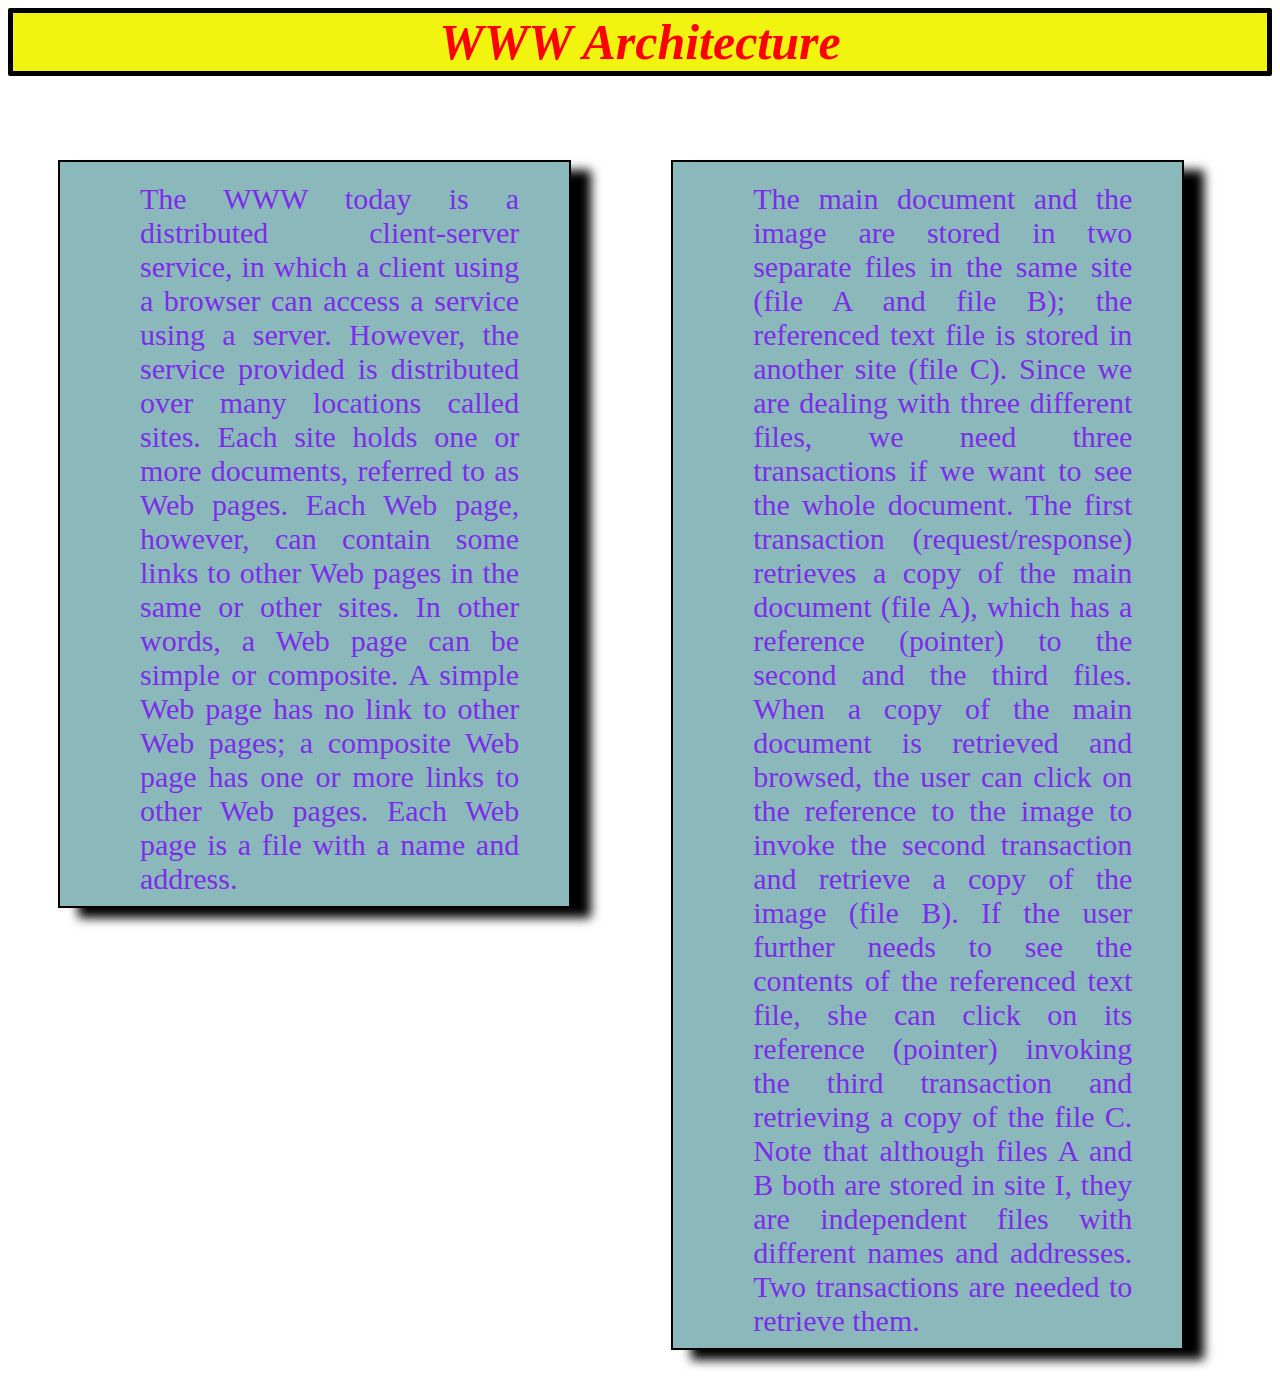
==== Question17.html @ db771630 "Add files via upload" ====
<html>
	<head>
	<style>
		p {
			width:30%;
			
			padding:20px 50px 10px 80px;
			margin:50px;
			font-size:30px;
			color:rgb(124, 45, 234);
		
			text-align:justify;
			box-shadow:20px 10px 10px black;
			float:left;
            background-color: rgb(139, 185, 187);
            border: solid 2px black;
			

			}
	body{
        background-image: url("images/3.jpeg");
        background-size: 100% 100%;
    }
		

		
		
		
            h1{
                font-style: italic;
                color: rgb(255, 0, 0);
                font-size: 50px;
                background-color: rgb(240, 244, 14);
                border-radius: 2px;
                border: solid 5px black;
            }
	</style>
	</head>
	<body>
		<h1 align="center">
			WWW Architecture
		</h1>
		<p>

		The WWW today is a distributed client-server service, in which a client using a
browser can access a service using a server. However, the service provided is distributed
over many locations called sites. Each site holds one or more documents, referred
to as Web pages. Each Web page, however, can contain some links to other Web pages
in the same or other sites. In other words, a Web page can be simple or composite. A
simple Web page has no link to other Web pages; a composite Web page has one or
more links to other Web pages. Each Web page is a file with a name and address.

		</p>

		<p>
		The main document and the image are stored in two separate files in the same site (file A
and file B); the referenced text file is stored in another site (file C). Since we are dealing with
three different files, we need three transactions if we want to see the whole document. The first
transaction (request/response) retrieves a copy of the main document (file A), which has a reference
(pointer) to the second and the third files. When a copy of the main document is
retrieved and browsed, the user can click on the reference to the image to invoke the second
transaction and retrieve a copy of the image (file B). If the user further needs to see the contents
of the referenced text file, she can click on its reference (pointer) invoking the third transaction
and retrieving a copy of the file C. Note that although files A and B both are stored in site I,
they are independent files with different names and addresses. Two transactions are needed to
retrieve them.
		</p>


	</body>
</html>
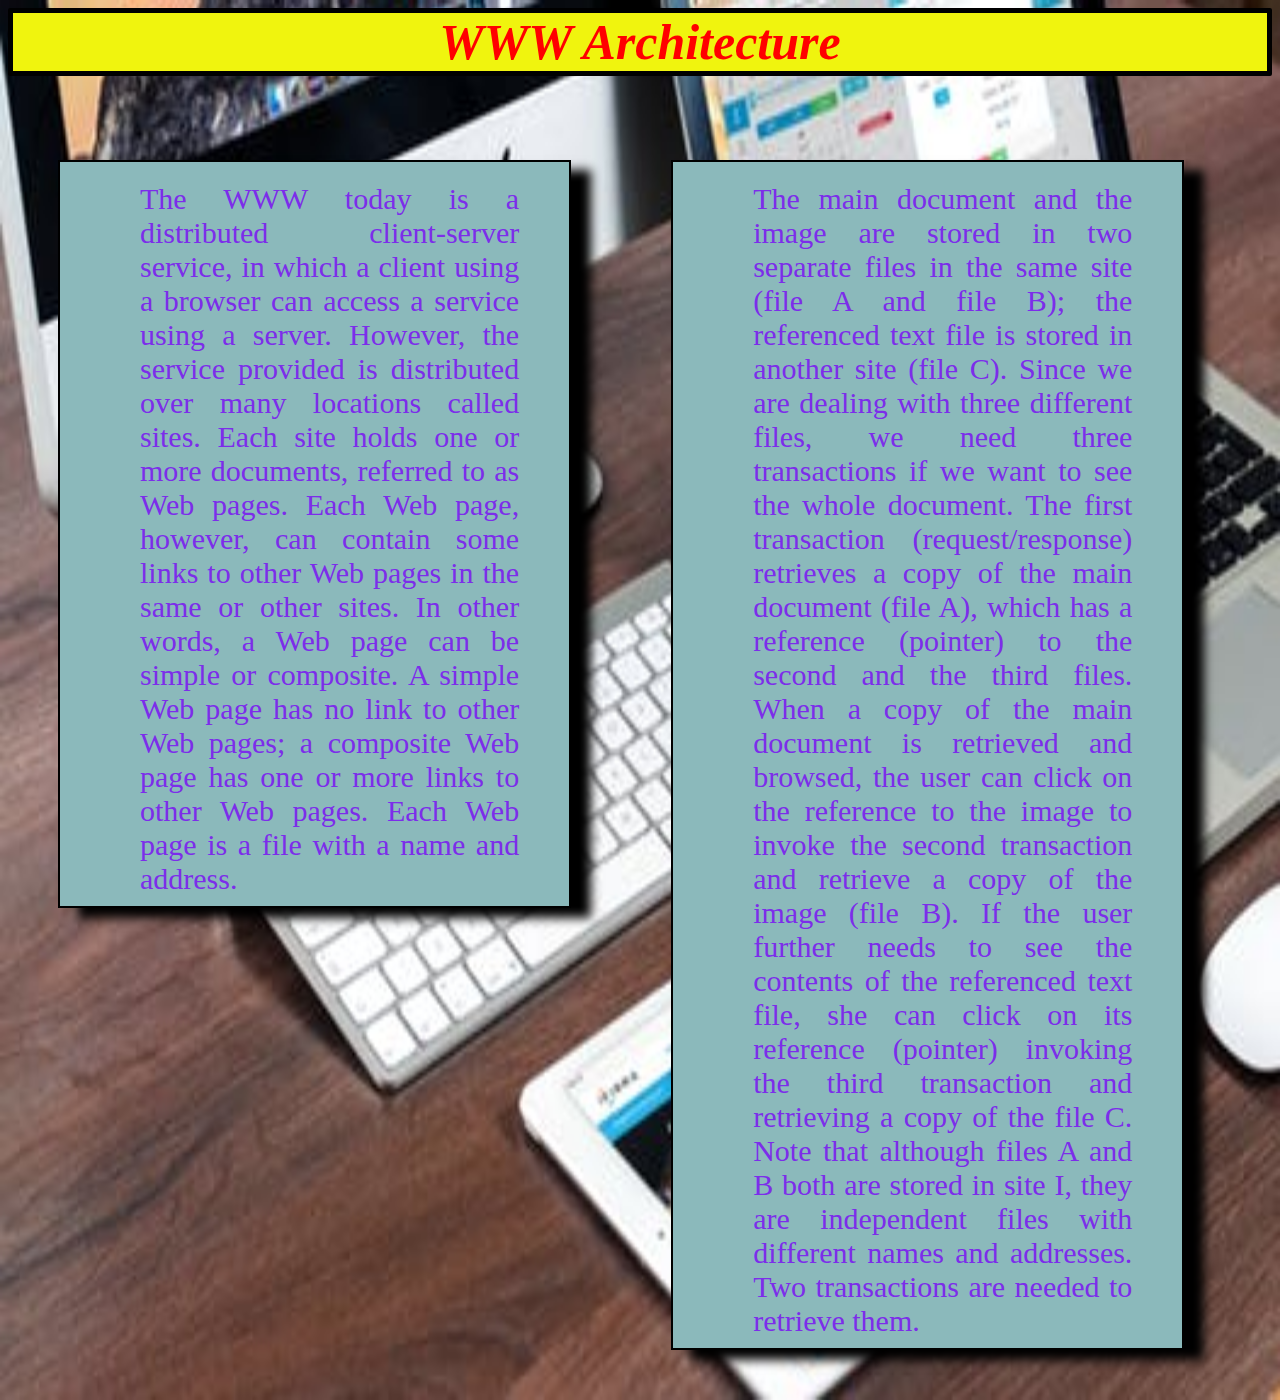
==== commit 6b2b6c6f: "Update Question17.html" ====
--- a/Question17.html
+++ b/Question17.html
@@ -18,7 +18,7 @@
 
 			}
 	body{
-        background-image: url("images/3.jpeg");
+        background-image: url("3.jpeg");
         background-size: 100% 100%;
     }
 		
@@ -68,4 +68,4 @@
 
 
 	</body>
-</html>+</html>
